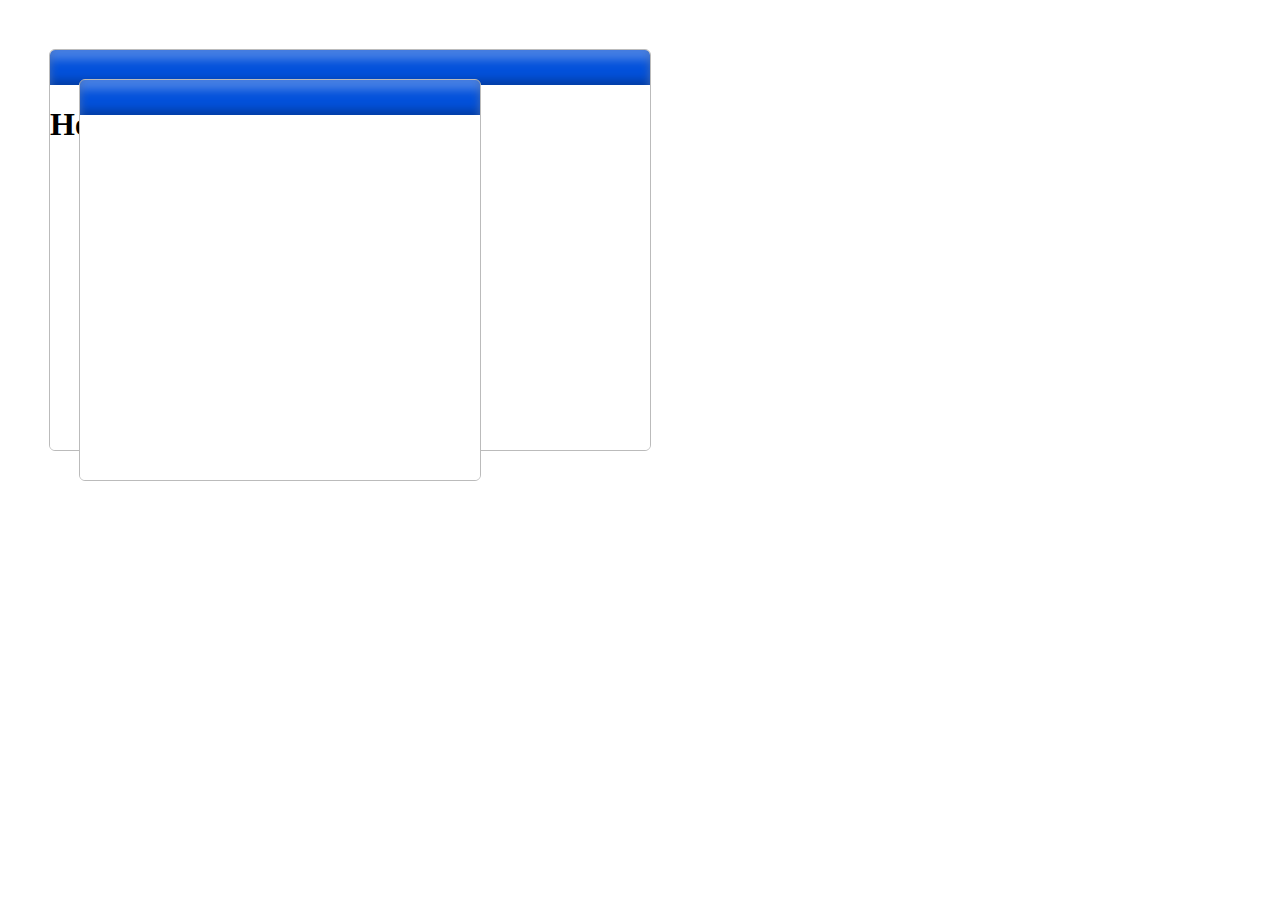
==== index.html @ 70a68076 "Test commit" ====
<!DOCTYPE html>
<html lang="en">
<head>
	<meta charset="UTF-8">
	<meta name="viewport" content="width=device-width, initial-scale=1.0">
	<title>Floating Windows</title>
</head>
<body>
<script type="module">
	import {floatingWindowConfig, FloatingWindow} from '/modules/class.js'
	floatingWindowConfig.taskBar.color = "#0351DB"
	new FloatingWindow(600, 400, "<h1>Hello there</h1>")
	new FloatingWindow(400, 400)
</script>
</body>
</html>
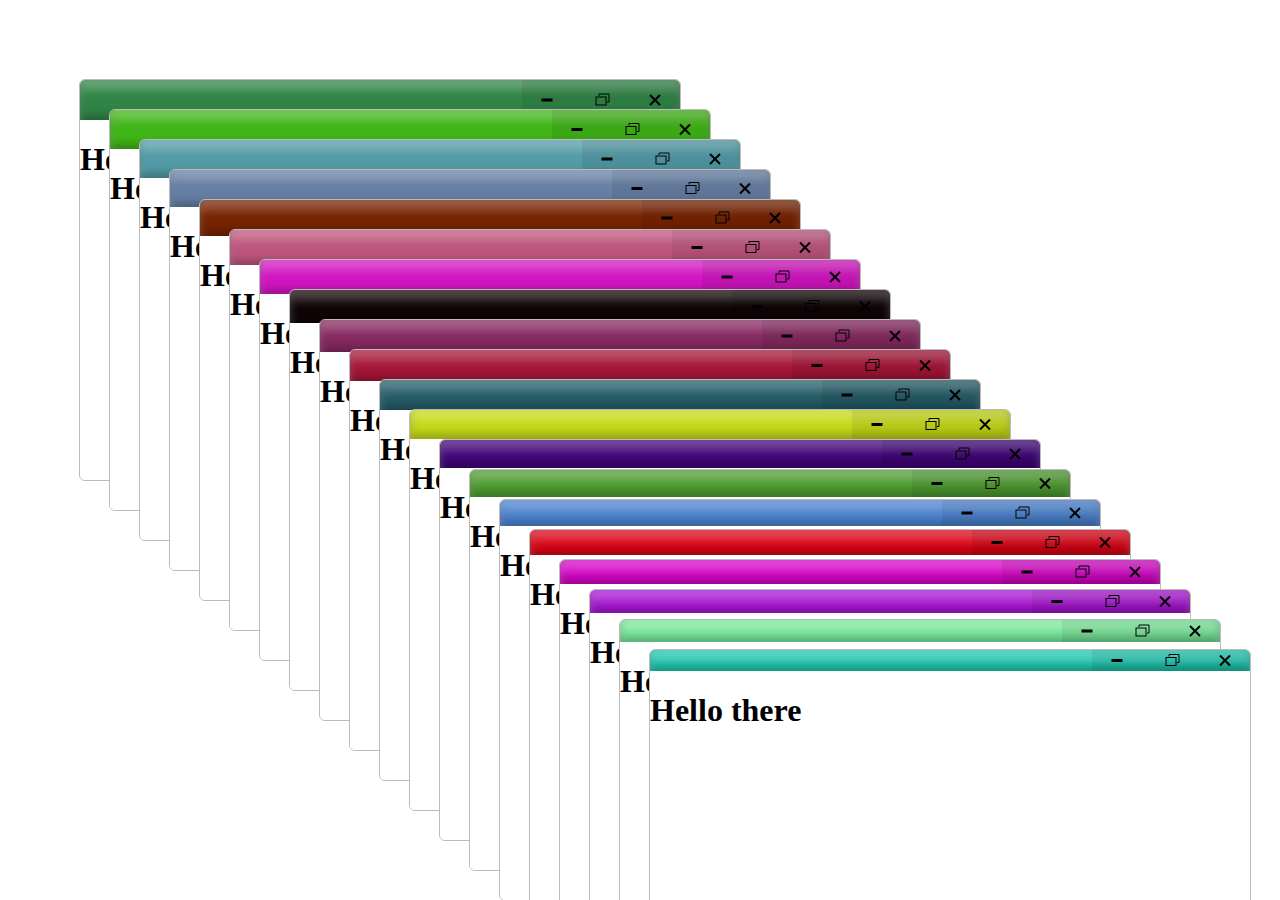
==== commit d595441e: "Added css" ====
--- a/index.html
+++ b/index.html
@@ -4,13 +4,16 @@
 	<meta charset="UTF-8">
 	<meta name="viewport" content="width=device-width, initial-scale=1.0">
 	<title>Floating Windows</title>
+	<link rel="stylesheet" type="text/css" href="movableWindows.css">
+	<script type="text/javascript" src="movableWindows.js"></script>
 </head>
 <body>
-<script type="module">
-	import {floatingWindowConfig, FloatingWindow} from '/modules/class.js'
-	floatingWindowConfig.taskBar.color = "#0351DB"
-	new FloatingWindow(600, 400, "<h1>Hello there</h1>")
-	new FloatingWindow(400, 400)
+<script type="text/javascript">
+	for (var i = 0; i < 20; i ++) {
+		floatingWindowConfig.taskBar.color = getRandomColor()
+		floatingWindowConfig.taskBar.height = 40 - i
+		new FloatingWindow(600, 400, "<h1>Hello there</h1>")
+	}
 </script>
 </body>
 </html>--- a/movableWindows.css
+++ b/movableWindows.css
@@ -0,0 +1,18 @@
+.mw {
+	position: fixed;
+	overflow: hidden;
+}
+.mw .taskbar {
+	box-shadow: inset 0px 10px 10px #FFF4, inset 0px -5px 10px #0004
+}
+.mw .taskbar .actions {
+	user-select: none;
+	background-color: #0001;
+}
+.mw .taskbar .actions .action {
+	cursor: pointer;
+	display: inline-block;
+}
+.mw .taskbar .actions .action:hover {
+	background-color: #FFF1;
+}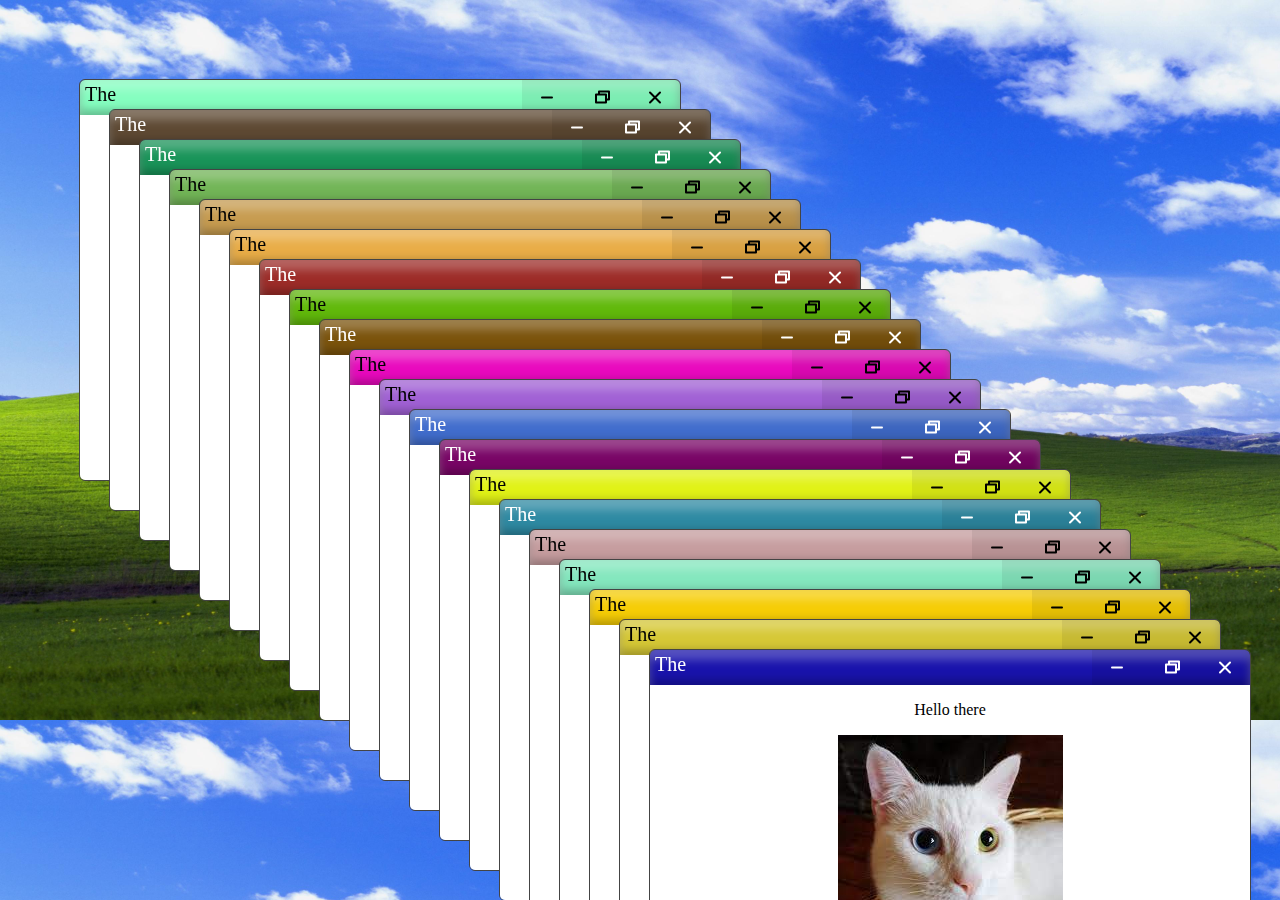
==== commit 9666825e: "Title and adjusted colors" ====
--- a/index.html
+++ b/index.html
@@ -7,12 +7,17 @@
 	<link rel="stylesheet" type="text/css" href="movableWindows.css">
 	<script type="text/javascript" src="movableWindows.js"></script>
 </head>
-<body>
+<body style="background-image: url(941898.jpg); background-size: cover;">
 <script type="text/javascript">
+	floatingWindowConfig.window.outlineColor = "#444"
 	for (var i = 0; i < 20; i ++) {
 		floatingWindowConfig.taskBar.color = getRandomColor()
-		floatingWindowConfig.taskBar.height = 40 - i
-		new FloatingWindow(600, 400, "<h1>Hello there</h1>")
+		new FloatingWindow({
+			width: 600,
+			height: 400,
+			title: "The",
+			content: "<div align='center'><p>Hello there</p><img src='index.jpg'></div>"
+		})
 	}
 </script>
 </body>
--- a/movableWindows.css
+++ b/movableWindows.css
@@ -4,6 +4,15 @@
 }
 .mw .taskbar {
 	box-shadow: inset 0px 10px 10px #FFF4, inset 0px -5px 10px #0004
+}
+.mw .taskbar .title {
+	font-family: "Segoe UI";
+	position: absolute;
+	left: 5px;
+	top: 3px;
+	margin: 0;
+	user-select: none;
+	pointer-events: none;
 }
 .mw .taskbar .actions {
 	user-select: none;
